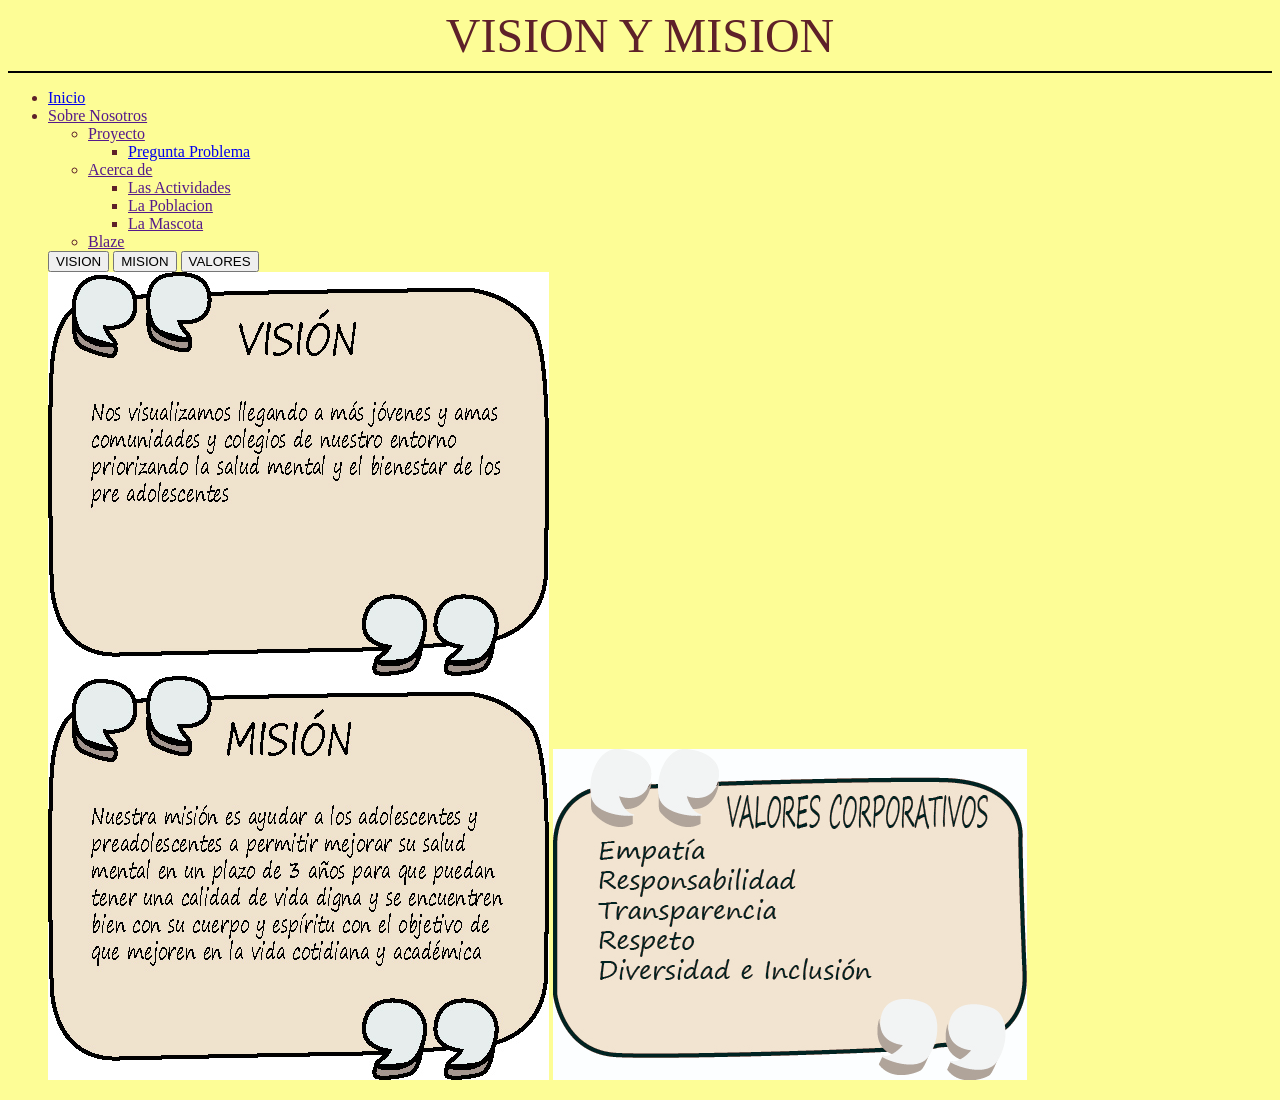
==== VISION.html @ 84431c91 "Add files via upload" ====
<html>
	<head>
<FONT COLOR = "#5e2129"><FONT FACE = "SEGOE PRINT"<FONT SIZE = "110"><CENTER>VISION Y MISION</CENTER> </FONT>
<BODY COLOR , BGCOLOR = "#fdfd96 ">
<HR SIZE = "2PX" COLOR = "BLACK"/>
</head>
		<body>

            </ul>
		<div class="MENU" >
		<div id="header">
			<ul class="nav">

				<li><a href="./REBORN.HTML">Inicio</a></li>
				<li><a href="">Sobre Nosotros</a>
					<ul>
	  	 	        <li><a href="">Proyecto</a>
                        <ul>
                            <li><a href="./PP.html">Pregunta Problema</a></li>
							</ul>		
                        <ul></ul>
				<li><a href="">Acerca de</a>
					<ul>
						<li><a href="">Las Actividades</a></li>
						<li><a href="">La Poblacion</a></li>
						<li><a href="">La Mascota</a></li>
					</ul>
				</li>
			<li><a href="">Blaze</a></li>

                      </ul>
		<div class="context">
<link rel="stylesheet" href="vision.css" type="text/css">
<nav>
        <body>
    <div class="menu">
        <button class="menu-button" onclick="showImage('VISION')">VISION</button>
        <button class="menu-button2" onclick="showImage('MISION')">MISION</button>
        <button class="menu-button3" onclick="showImage('Vc')">VALORES</button>
    </div>

    <div class="menu1">
        <img id="VISION" class="image" src="./VISION.jpg">
</div>
<div class="menu2 ">
        <img id="MISION" class="image" src="./mision.jpg">
        <img id="Vc" class="image" src="./VALORES.jpg">
    </div>

    <script>
        function showImage(imageId) {
            // Ocultar todas las im�genes
            const images = document.querySelectorAll('.image');
            images.forEach(image => image.classList.remove('active'));

            // Mostrar la imagen seleccionada
            const selectedImage = document.getElementById(imageId);
            selectedImage.classList.add('active');
        }
    </script>
</body>
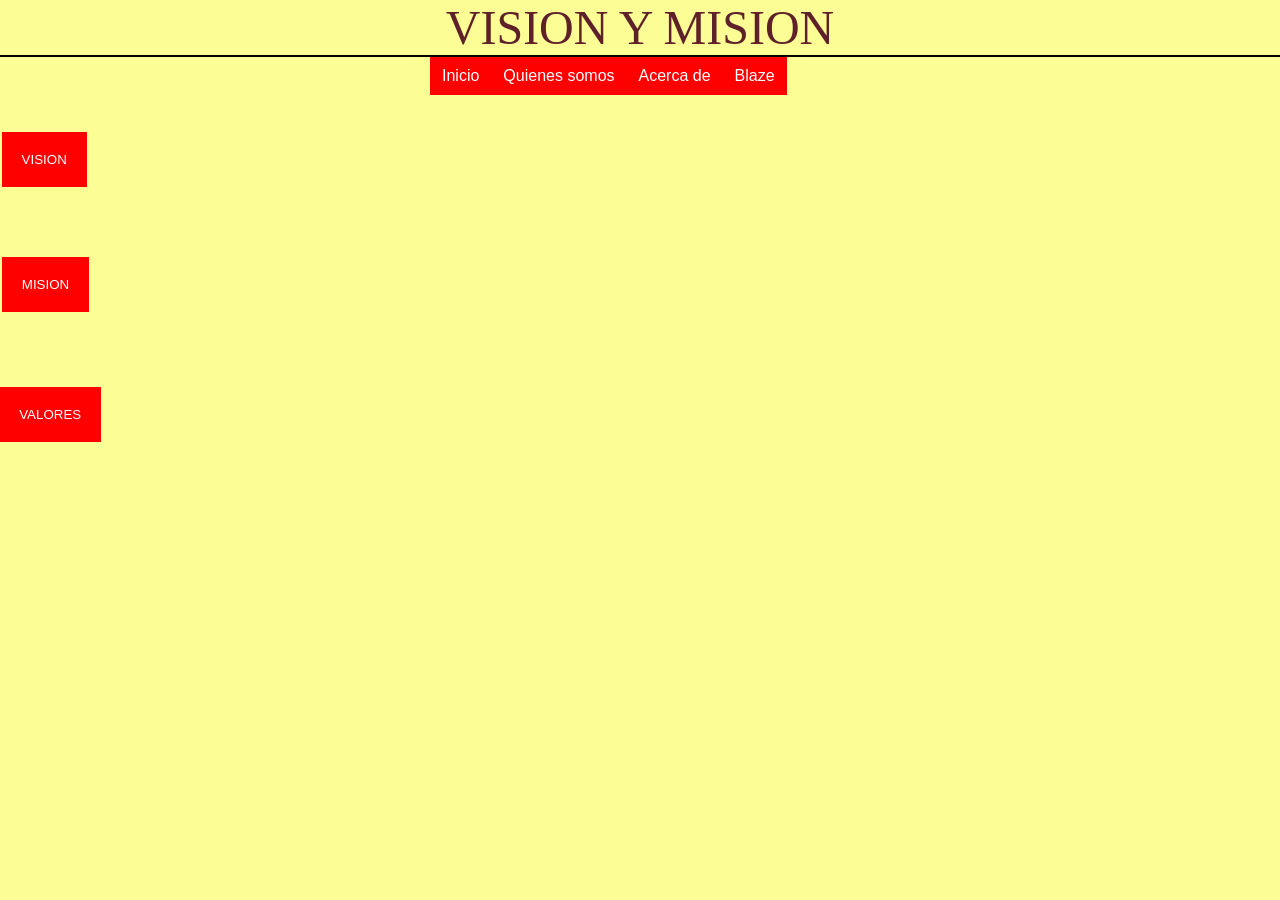
==== commit 752d4731: "Add files via upload" ====
--- a/VISION.html
+++ b/VISION.html
@@ -9,28 +9,32 @@
             </ul>
 		<div class="MENU" >
 		<div id="header">
-			<ul class="nav">
-
-				<li><a href="./REBORN.HTML">Inicio</a></li>
-				<li><a href="">Sobre Nosotros</a>
-					<ul>
-	  	 	        <li><a href="">Proyecto</a>
-                        <ul>
-                            <li><a href="./PP.html">Pregunta Problema</a></li>
-							</ul>		
-                        <ul></ul>
-				<li><a href="">Acerca de</a>
-					<ul>
-						<li><a href="">Las Actividades</a></li>
-						<li><a href="">La Poblacion</a></li>
-						<li><a href="">La Mascota</a></li>
-					</ul>
-				</li>
-			<li><a href="">Blaze</a></li>
-
-                      </ul>
+                    <ul class="nav">
+        
+                        <li><a href="./index.html">Inicio</a></li>
+                        <li><a href="./quiesomos.html">Quienes somos</a>
+                            <ul>
+                                    <li><a href="./proyecto.html">Proyecto</a>
+                                        <ul>
+                                        <li><a href="./PP.html">Tesis</a></ul>
+                                       <ul>
+                                            
+                                            <ul></ul>
+        
+                                       </ul>                 
+                                    </ul>		
+                                </li>
+                        <li><a href="">Acerca de</a>
+                            <ul>
+                                <li><a href="./ACTIVIDADES.html ">Las Actividades</a></li>
+                     
+                            </ul>
+                        </li>
+                    <li><a href="">Blaze</a></li>
+        
+                              </ul>
 		<div class="context">
-<link rel="stylesheet" href="vision.css" type="text/css">
+<link rel="stylesheet" href="VISION.css" type="text/css">
 <nav>
         <body>
     <div class="menu">
@@ -58,4 +62,5 @@
             selectedImage.classList.add('active');
         }
     </script>
+    
 </body>
--- a/VISION.css
+++ b/VISION.css
@@ -0,0 +1,103 @@
+* {
+	margin:0px;
+}
+
+#header {
+	margin:auto;
+	width:500px;
+	font-family:Arial, Helvetica, sans-serif;
+}
+
+ul, ol {
+	list-style:none;
+}
+
+.nav > li {
+	float:left;
+}
+
+.nav li a {
+	background-color:red;
+	color:#fff;
+	text-decoration:none;
+	padding:10px 12px;
+	display:block;
+}
+
+.nav li a:hover {
+	background-color:#f59622;
+}
+
+.nav li ul {
+	display:none;
+	position:absolute;
+	min-width:140px;
+}
+
+.nav li:hover > ul {
+	display:block;
+}
+
+.nav li ul li {
+	position:relative;
+}
+
+.nav li ul li ul {
+	right:-140px;
+	top:0px;
+}
+/*visionmisionvalore*/
+.menu {
+    display: flex;
+}
+
+.menu-button {
+    background-color: #ff0000;
+    color: #fff;
+    padding: 20px 20px;
+    cursor: pointer;
+    border: none;
+    outline: none;
+    position: relative;
+    top:75px; left: -785px;
+    margin-right:10px;
+}
+.menu-button2 {
+    background-color: #ff0000;
+    color: #fff;
+    padding: 20px 20px;
+    cursor: pointer;
+    border: none;
+    outline: none;
+    position: relative;
+    top:200px; left: -880px;
+    margin-right:10px;
+}
+.menu-button3{
+    background-color: #ff0000;
+    color: #fff;
+    padding: 20px 20px;
+    cursor: pointer;
+    border: none;
+    outline: none;
+    position: relative;
+    top:330px; left: -980px;
+    margin-right:10px;
+}
+
+.menu-button:last-child {
+    margin-right: 100 px;
+}
+
+/* Estilos CSS para las im�genes */
+.image-container {
+    text-align: rigth;
+}
+
+.image {
+    display: none;
+}
+
+.image.active {
+    display: inline ;
+}
